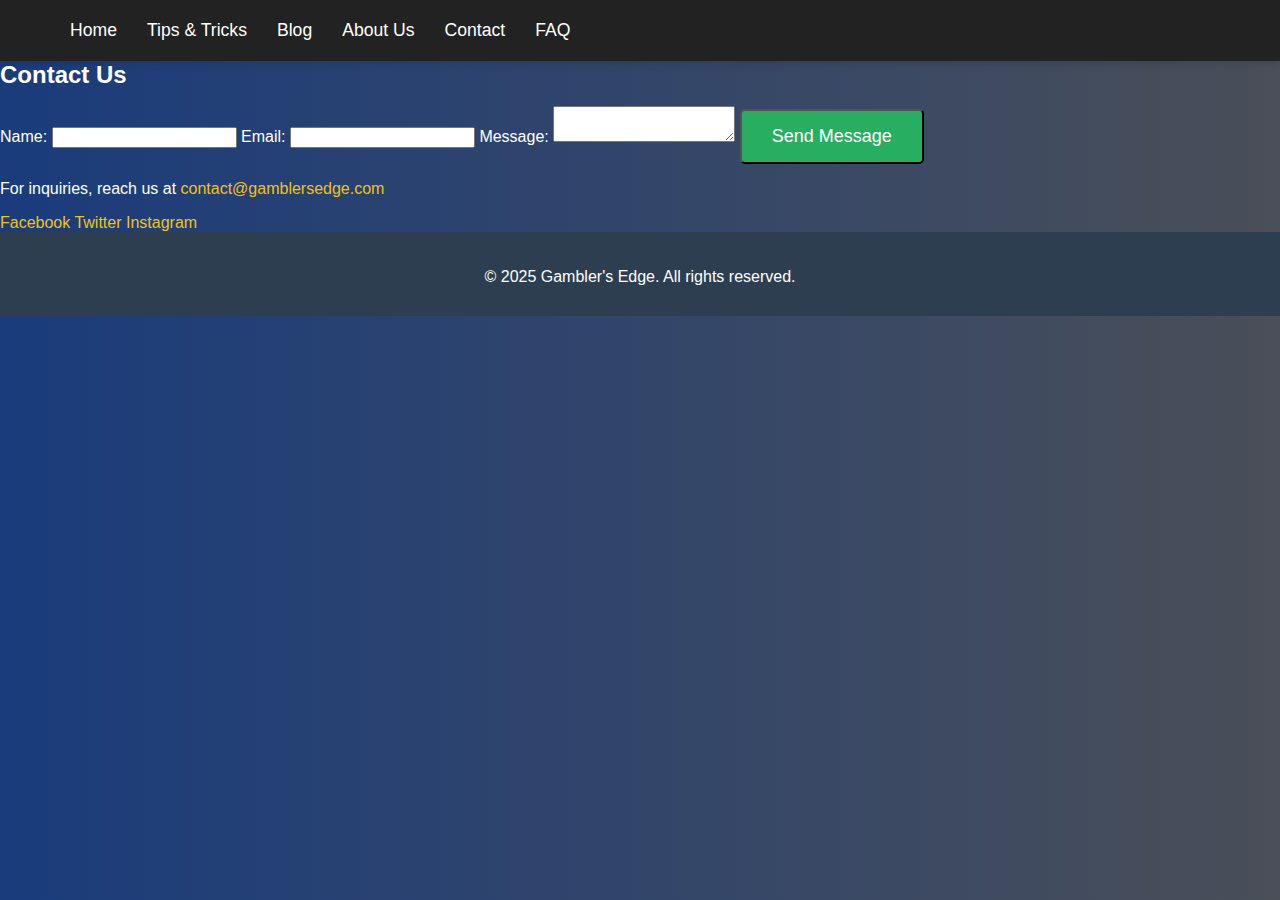
==== contact.html @ 5c5730e9 "Add files via upload" ====
<!DOCTYPE html>
<html lang="en">
<head>
    <meta charset="UTF-8">
    <meta name="viewport" content="width=device-width, initial-scale=1.0">
    <meta name="description" content="Get in touch with Gambler's Edge for inquiries, support, or collaboration. Contact us now.">
    <title>Contact Us - Gambler's Edge</title>
    <link rel="stylesheet" href="styles.css">
</head>
<body>
    <header>
        <nav>
            <ul>
                <li><a href="index.html">Home</a></li>
                <li><a href="tips.html">Tips & Tricks</a></li>
                <li><a href="blog.html">Blog</a></li>
                <li><a href="about.html">About Us</a></li>
                <li><a href="contact.html">Contact</a></li>
                <li><a href="faq.html">FAQ</a></li>
            </ul>
        </nav>
    </header>

    <!-- Contact Form -->
    <section class="contact-form">
        <h2>Contact Us</h2>
        <form action="#">
            <label for="name">Name:</label>
            <input type="text" id="name" name="name" required>

            <label for="email">Email:</label>
            <input type="email" id="email" name="email" required>

            <label for="message">Message:</label>
            <textarea id="message" name="message" required></textarea>

            <button type="submit" class="cta-button">Send Message</button>
        </form>

        <!-- Contact Information -->
        <p>For inquiries, reach us at <a href="mailto:contact@gamblersedge.com">contact@gamblersedge.com</a></p>

        <!-- Social Media Links -->
        <div class="social-media">
            <a href="#">Facebook</a>
            <a href="#">Twitter</a>
            <a href="#">Instagram</a>
        </div>
    </section>

    <footer>
        <p>&copy; 2025 Gambler's Edge. All rights reserved.</p>
    </footer>
</body>
</html>
---- styles.css ----
/* General Styles */
body {
    font-family: 'Roboto', sans-serif;
    color: white;
    margin: 0;
    padding: 0;
    background: linear-gradient(to right, #1a3c7c, #4a4f58);
}

h1, h2, h3 {
    font-family: 'Open Sans', sans-serif;
    color: #ffffff;
    margin: 0;
}

a {
    text-decoration: none;
    color: #f1c40f; /* Gold color for links */
}

/* Header Styling */
header {
    display: flex;
    justify-content: space-between;
    align-items: center;
    padding: 20px 40px;
    background-color: #222;
    color: white;
    box-shadow: 0 4px 6px rgba(0, 0, 0, 0.1); /* Subtle shadow for depth */
}

header .logo h1 {
    font-size: 3rem; /* Increased logo size */
    margin: 0;
    font-weight: bold;
}

header .logo a {
    color: #FFD700; /* Gold color for the website name */
    text-decoration: none;
}

nav ul {
    display: flex;
    list-style: none;
    margin: 0;
    padding: 0;
}

nav ul li {
    margin-left: 30px; /* More space between links */
}

nav ul li a {
    color: white;
    text-decoration: none;
    font-size: 1.1rem;
    font-weight: 500; /* Slightly bolder text */
    transition: color 0.3s ease; /* Smooth color transition on hover */
}

nav ul li a:hover {
    color: #FFD700; /* Gold hover effect */
}

/* Hero Section */
.hero {
    text-align: center;
    padding: 80px 20px;
}

.hero h2 {
    font-size: 36px;
    font-weight: bold;
}

.cta-button {
    display: inline-block;
    margin-top: 20px;
    padding: 15px 30px;
    background-color: #27ae60;
    color: white;
    border-radius: 5px;
    font-size: 18px;
    transition: background-color 0.3s ease;
}

.cta-button:hover {
    background-color: #2ecc71;
}

/* Benefits Section */
.benefits {
    display: flex;
    justify-content: space-around;
    padding: 50px 20px;
    text-align: center;
}

.benefit-item {
    flex: 1;
    margin: 0 10px;
}

.benefit-item h3 {
    font-size: 28px;
    margin-bottom: 10px;
}

/* Footer Section */
footer {
    text-align: center;
    padding: 20px;
    background-color: #2c3e50;
}

footer p {
    margin-bottom: 10px;
}

footer .social-icons a {
    margin: 0 10px;
    color: #f1c40f;
    font-size: 20px;
    transition: color 0.3s ease;
}

footer .social-icons a:hover {
    color: #e67e22;
}

/* Responsive Design */
@media (max-width: 768px) {
    .benefits {
        flex-direction: column;
        align-items: center;
    }

    nav ul {
        flex-direction: column;
        gap: 10px;
    }

    .cta-button {
        padding: 10px 20px;
        font-size: 16px;
    }
}
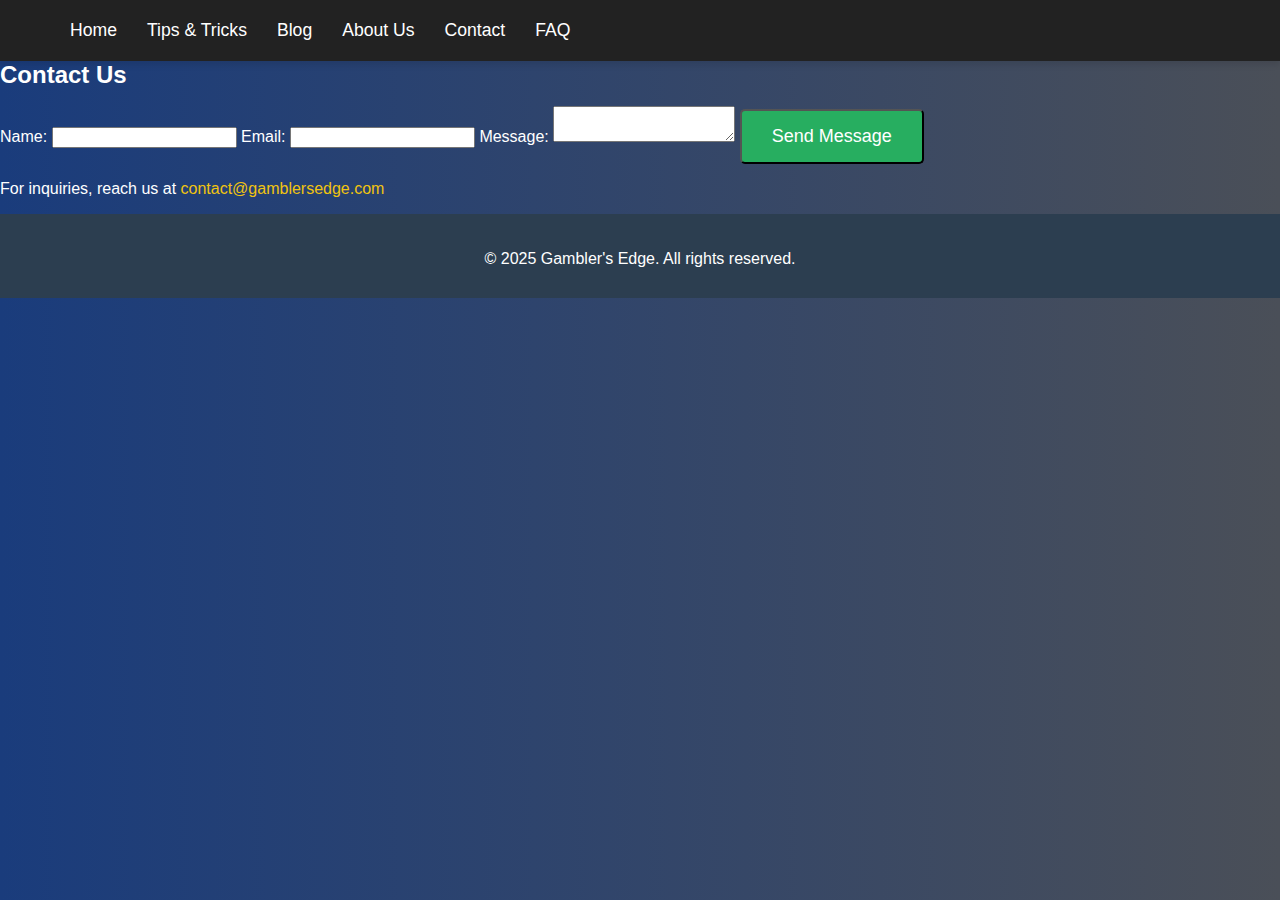
==== commit 255e4e26: "Update contact.html" ====
--- a/contact.html
+++ b/contact.html
@@ -38,14 +38,7 @@
         </form>
 
         <!-- Contact Information -->
-        <p>For inquiries, reach us at <a href="mailto:contact@gamblersedge.com">contact@gamblersedge.com</a></p>
-
-        <!-- Social Media Links -->
-        <div class="social-media">
-            <a href="#">Facebook</a>
-            <a href="#">Twitter</a>
-            <a href="#">Instagram</a>
-        </div>
+        <p>For inquiries, reach us at <a href="mailto:indianman656@gmail.com">contact@gamblersedge.com</a></p>
     </section>
 
     <footer>
